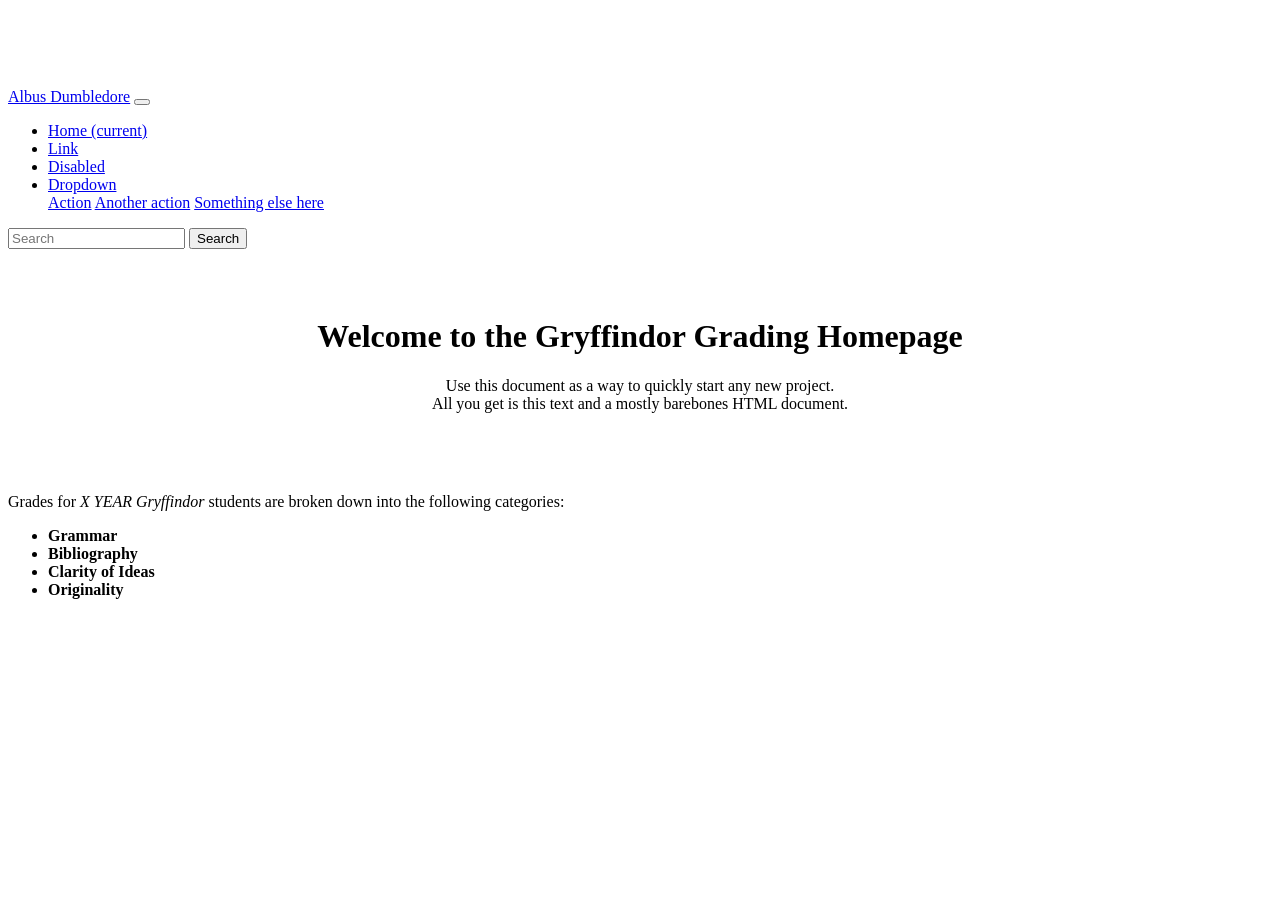
==== index.html @ 443b2138 "First commit" ====
<!DOCTYPE html>
<html lang="en">
  <head>
    <meta charset="utf-8">
    <meta name="viewport" content="width=device-width, initial-scale=1, shrink-to-fit=no">
    <meta name="description" content="Hogwarts Grade Calculator">
    <meta name="author" content="Maru Pereira">
    <link rel="icon" href="../../../../favicon.ico">

    <title>Starter Template for Bootstrap</title>

    <!-- Bootstrap core CSS -->
    <link href="../programs/bootstrap-4.0.0-beta/dist/css/bootstrap.min.css" rel="stylesheet">

    <!-- Custom styles for this template -->
    <link href="css/starter-template.css" rel="stylesheet">
    <!-- Main Stylesheet-->
     <link href="css/main.css" rel="stylesheet">

  </head>

  <body>

    <nav class="navbar navbar-expand-md navbar-dark bg-dark fixed-top">
      <a class="navbar-brand" href="#">Albus Dumbledore</a>
      <button class="navbar-toggler" type="button" data-toggle="collapse" data-target="#navbarsExampleDefault" aria-controls="navbarsExampleDefault" aria-expanded="false" aria-label="Toggle navigation">
        <span class="navbar-toggler-icon"></span>
      </button>

      <div class="collapse navbar-collapse" id="navbarsExampleDefault">
        <ul class="navbar-nav mr-auto">
          <li class="nav-item active">
            <a class="nav-link" href="#">Home <span class="sr-only">(current)</span></a>
          </li>
          <li class="nav-item">
            <a class="nav-link" href="#">Link</a>
          </li>
          <li class="nav-item">
            <a class="nav-link disabled" href="#">Disabled</a>
          </li>
          <li class="nav-item dropdown">
            <a class="nav-link dropdown-toggle" href="http://example.com" id="dropdown01" data-toggle="dropdown" aria-haspopup="true" aria-expanded="false">Dropdown</a>
            <div class="dropdown-menu" aria-labelledby="dropdown01">
              <a class="dropdown-item" href="#">Action</a>
              <a class="dropdown-item" href="#">Another action</a>
              <a class="dropdown-item" href="#">Something else here</a>
            </div>
          </li>
        </ul>
        <form class="form-inline my-2 my-lg-0">
          <input class="form-control mr-sm-2" type="text" placeholder="Search" aria-label="Search">
          <button class="btn btn-outline-success my-2 my-sm-0" type="submit">Search</button>
        </form>
      </div>
    </nav>

    <!-- HEADER -->

    <header class="welcome">
    <div class="container">

      <div class="starter-template">
        <h1>Welcome to the Gryffindor Grading Homepage</h1>
        <p class="lead">Use this document as a way to quickly start any new project.<br> All you get is this text and a mostly barebones HTML document.</p>
      </div>

    </div><!-- /.container -->
    </header>

    <!-- GRADE SECTION -->

    <!--Instructions-->
    <div class-"explanation">
      <p>Grades for <em>X YEAR Gryffindor</em> students are broken down into the following categories:</p>
      <ul>
        <li><b>Grammar</b></li>
        <li><b>Bibliography</b></li>
        <li><b>Clarity of Ideas</b></li>
        <li><b>Originality</b></li>
      </ul>
    </div>

    
    <div>
      
    </div>


    <!-- Bootstrap core JavaScript
    ================================================== -->
    <!-- Placed at the end of the document so the pages load faster -->
    <script src="https://code.jquery.com/jquery-3.2.1.slim.min.js" integrity="sha384-KJ3o2DKtIkvYIK3UENzmM7KCkRr/rE9/Qpg6aAZGJwFDMVNA/GpGFF93hXpG5KkN" crossorigin="anonymous"></script>
    <script>window.jQuery || document.write('<script src="../../../../assets/js/vendor/jquery.min.js"><\/script>')</script>
    <script src="../../../../assets/js/vendor/popper.min.js"></script>
    <script src="../programs/bootstrap-4.0.0-beta/dist/js/bootstrap.min.js"></script>
    <!-- IE10 viewport hack for Surface/desktop Windows 8 bug -->
    <script src="../../../../assets/js/ie10-viewport-bug-workaround.js"></script>
    <script src="js/main.js"></script>
  </body>
</html>
---- css/starter-template.css ----
body {
  padding-top: 5rem;
}
.starter-template {
  padding: 3rem 1.5rem;
  text-align: center;
}
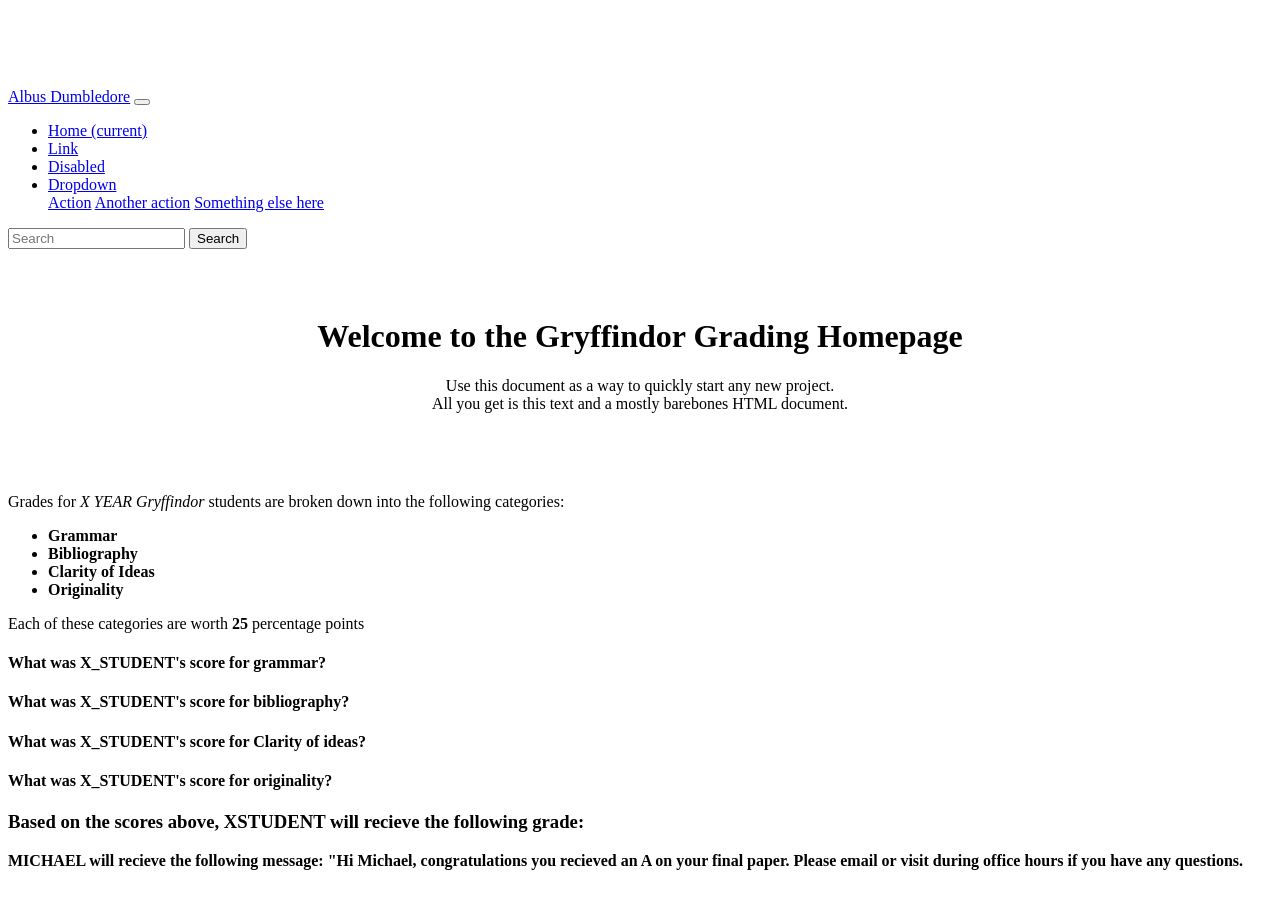
==== commit 6eb78180: "First commit" ====
--- a/index.html
+++ b/index.html
@@ -7,7 +7,7 @@
     <meta name="author" content="Maru Pereira">
     <link rel="icon" href="../../../../favicon.ico">
 
-    <title>Starter Template for Bootstrap</title>
+    <title>Hogwarts: Top Secret Grades</title>
 
     <!-- Bootstrap core CSS -->
     <link href="../programs/bootstrap-4.0.0-beta/dist/css/bootstrap.min.css" rel="stylesheet">
@@ -70,7 +70,7 @@
     <!-- GRADE SECTION -->
 
     <!--Instructions-->
-    <div class-"explanation">
+    <section class-"explanation">
       <p>Grades for <em>X YEAR Gryffindor</em> students are broken down into the following categories:</p>
       <ul>
         <li><b>Grammar</b></li>
@@ -78,12 +78,27 @@
         <li><b>Clarity of Ideas</b></li>
         <li><b>Originality</b></li>
       </ul>
-    </div>
+      <p>Each of these categories are worth <b>25</b> percentage points</p>
 
-    
-    <div>
-      
-    </div>
+    </section>
+
+    <! -- STUDENTS -->
+    <section class="student">
+      <div>
+        <h4>What was X_STUDENT's score for grammar?</h4> <!-- drop down for numbers? -->
+        <h4>What was X_STUDENT's score for bibliography?</h4>
+
+        <h4>What was X_STUDENT's score for Clarity of ideas?</h4>
+
+        <h4>What was X_STUDENT's score for originality?</h4>  
+
+      </div>
+      <div>
+        <h3>Based on the scores above, XSTUDENT will recieve the following grade:</h3>
+        <p class="student_msg"><b>MICHAEL will recieve the following message:<b> "Hi Michael, congratulations you recieved an A on your final paper. Please email or visit during office hours if you have any questions.</p>
+      </div>
+    </section>
+
 
 
     <!-- Bootstrap core JavaScript
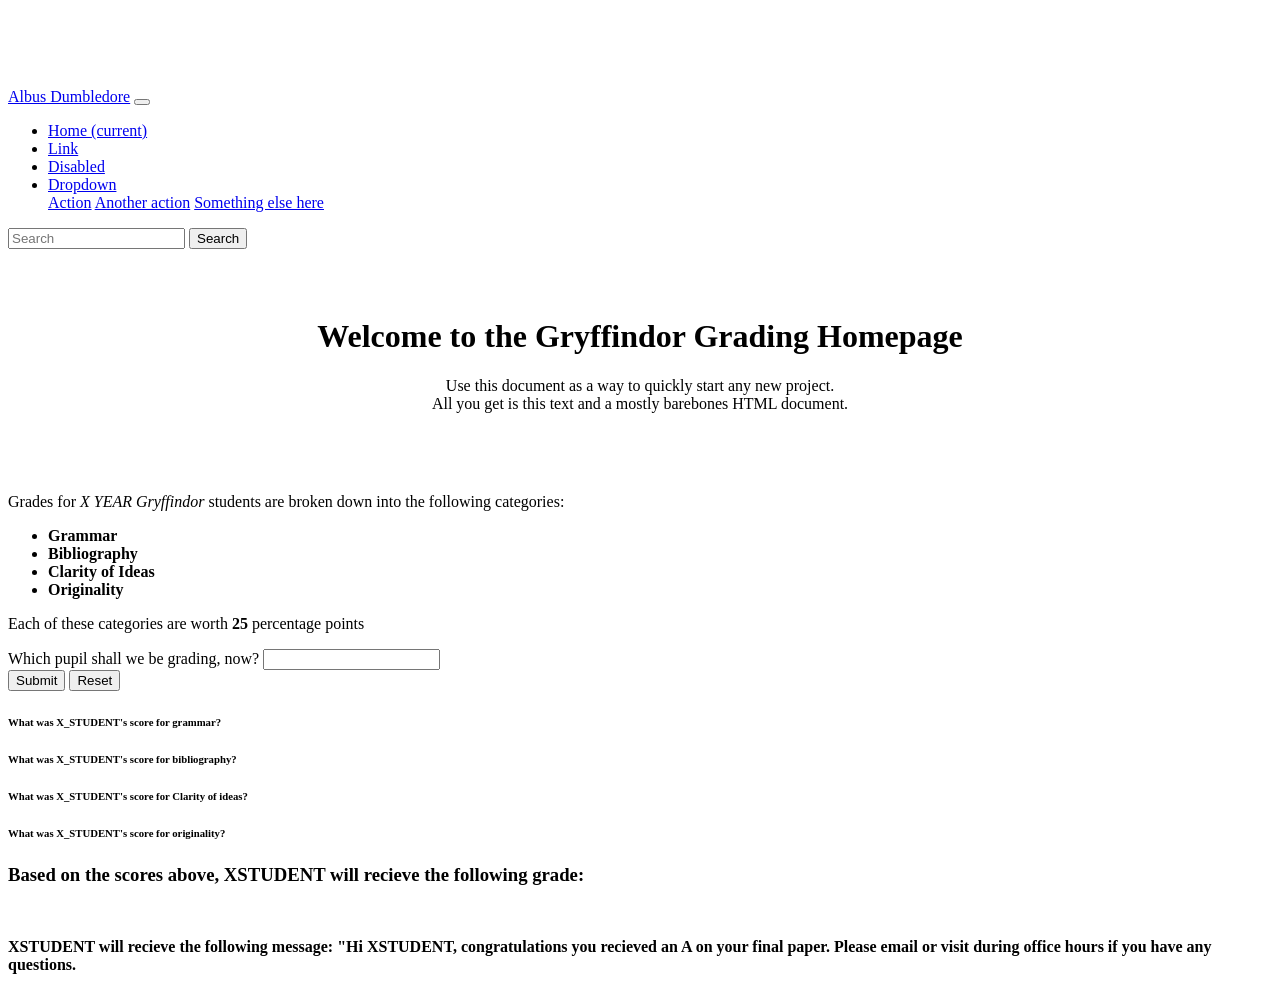
==== commit 8a6f452d: "First commit" ====
--- a/index.html
+++ b/index.html
@@ -16,11 +16,12 @@
     <link href="css/starter-template.css" rel="stylesheet">
     <!-- Main Stylesheet-->
      <link href="css/main.css" rel="stylesheet">
+  </head>
 
-  </head>
 
   <body>
 
+  <!-- -------NAVBAR------ -->
     <nav class="navbar navbar-expand-md navbar-dark bg-dark fixed-top">
       <a class="navbar-brand" href="#">Albus Dumbledore</a>
       <button class="navbar-toggler" type="button" data-toggle="collapse" data-target="#navbarsExampleDefault" aria-controls="navbarsExampleDefault" aria-expanded="false" aria-label="Toggle navigation">
@@ -53,9 +54,10 @@
         </form>
       </div>
     </nav>
+    <!-- END NAVBAR -->
+
 
     <!-- HEADER -->
-
     <header class="welcome">
     <div class="container">
 
@@ -66,10 +68,10 @@
 
     </div><!-- /.container -->
     </header>
+    <!-- END HEADER -->
 
-    <!-- GRADE SECTION -->
 
-    <!--Instructions-->
+    <!-- GRADING INSTRUCTION SECTION -->
     <section class-"explanation">
       <p>Grades for <em>X YEAR Gryffindor</em> students are broken down into the following categories:</p>
       <ul>
@@ -79,23 +81,28 @@
         <li><b>Originality</b></li>
       </ul>
       <p>Each of these categories are worth <b>25</b> percentage points</p>
+    </section>
+    <!--END GRADING INSTRUCTIONS-->
 
-    </section>
 
     <! -- STUDENTS -->
     <section class="student">
+      <p>Which pupil shall we be grading, now? <input type="text" name=""> <br>
+       <input type="submit" value="Submit">
+       <input type="reset"><p>
       <div>
-        <h4>What was X_STUDENT's score for grammar?</h4> <!-- drop down for numbers? -->
-        <h4>What was X_STUDENT's score for bibliography?</h4>
+        <h6>What was X_STUDENT's score for grammar?</h6> <!-- drop down for numbers? -->
+        <h6>What was X_STUDENT's score for bibliography?</h6>
 
-        <h4>What was X_STUDENT's score for Clarity of ideas?</h4>
+        <h6>What was X_STUDENT's score for Clarity of ideas?</h6>
 
-        <h4>What was X_STUDENT's score for originality?</h4>  
+        <h6>What was X_STUDENT's score for originality?</h6>  
+      </div>
 
-      </div>
       <div>
         <h3>Based on the scores above, XSTUDENT will recieve the following grade:</h3>
-        <p class="student_msg"><b>MICHAEL will recieve the following message:<b> "Hi Michael, congratulations you recieved an A on your final paper. Please email or visit during office hours if you have any questions.</p>
+        <br>
+        <p class="student_msg"><b>XSTUDENT will recieve the following message:<b> "Hi XSTUDENT, congratulations you recieved an A on your final paper. Please email or visit during office hours if you have any questions.</p>
       </div>
     </section>
 
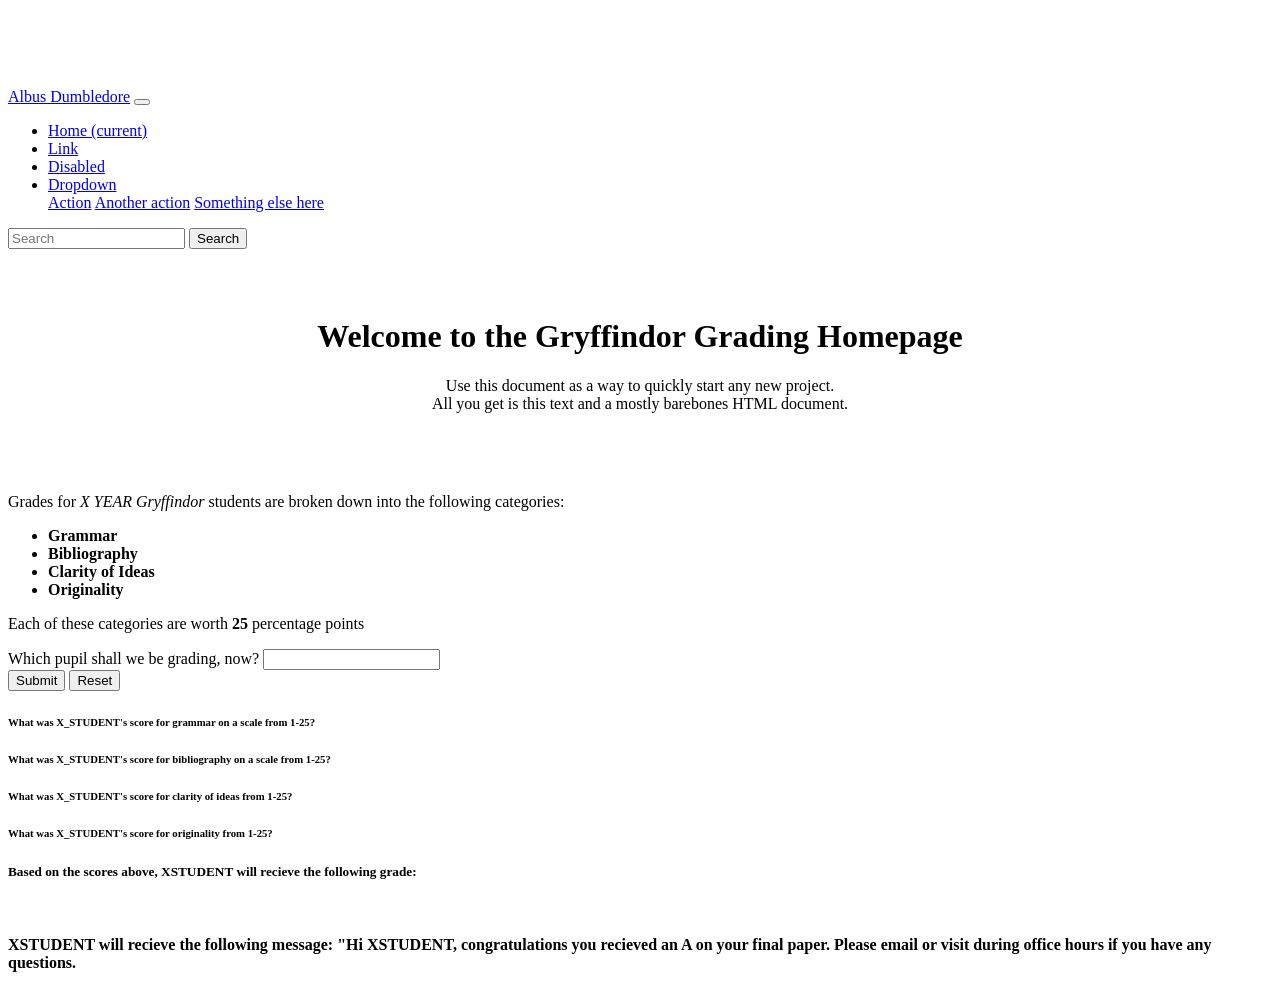
==== commit 25ef1dba: "First commit" ====
--- a/index.html
+++ b/index.html
@@ -87,22 +87,23 @@
 
     <! -- STUDENTS -->
     <section class="student">
-      <p>Which pupil shall we be grading, now? <input type="text" name=""> <br>
+      <p>Which pupil shall we be grading, now? <input id="student_Name" type="text" name=""> <br>
        <input type="submit" value="Submit">
        <input type="reset"><p>
+
       <div>
-        <h6>What was X_STUDENT's score for grammar?</h6> <!-- drop down for numbers? -->
-        <h6>What was X_STUDENT's score for bibliography?</h6>
+        <h6 id="elTwo">What was <span>X_STUDENT's</span> score for grammar on a scale from 1-25?</h6> <!-- drop down for numbers? -->
+        <h6 id="elThree">What was <span>X_STUDENT's</span> score for bibliography on a scale from 1-25?</h6>
 
-        <h6>What was X_STUDENT's score for Clarity of ideas?</h6>
+        <h6 id="elFour">What was <span>X_STUDENT's</span> score for clarity of ideas from 1-25?</h6>
 
-        <h6>What was X_STUDENT's score for originality?</h6>  
+        <h6 id="elFive">What was <span>X_STUDENT's</span> score for originality from 1-25?</h6>  
       </div>
 
       <div>
-        <h3>Based on the scores above, XSTUDENT will recieve the following grade:</h3>
+        <h5 id="elSix">Based on the scores above, <span>XSTUDENT</span> will recieve the following grade:</h5>
         <br>
-        <p class="student_msg"><b>XSTUDENT will recieve the following message:<b> "Hi XSTUDENT, congratulations you recieved an A on your final paper. Please email or visit during office hours if you have any questions.</p>
+        <p class="student_msg"><b><span>XSTUDENT</span> will recieve the following message:<b> "Hi <span>XSTUDENT</span>, <span>congratulations</span> you recieved an <span>A</span> on your final paper. Please email or visit during office hours if you have any questions.</p>
       </div>
     </section>
 
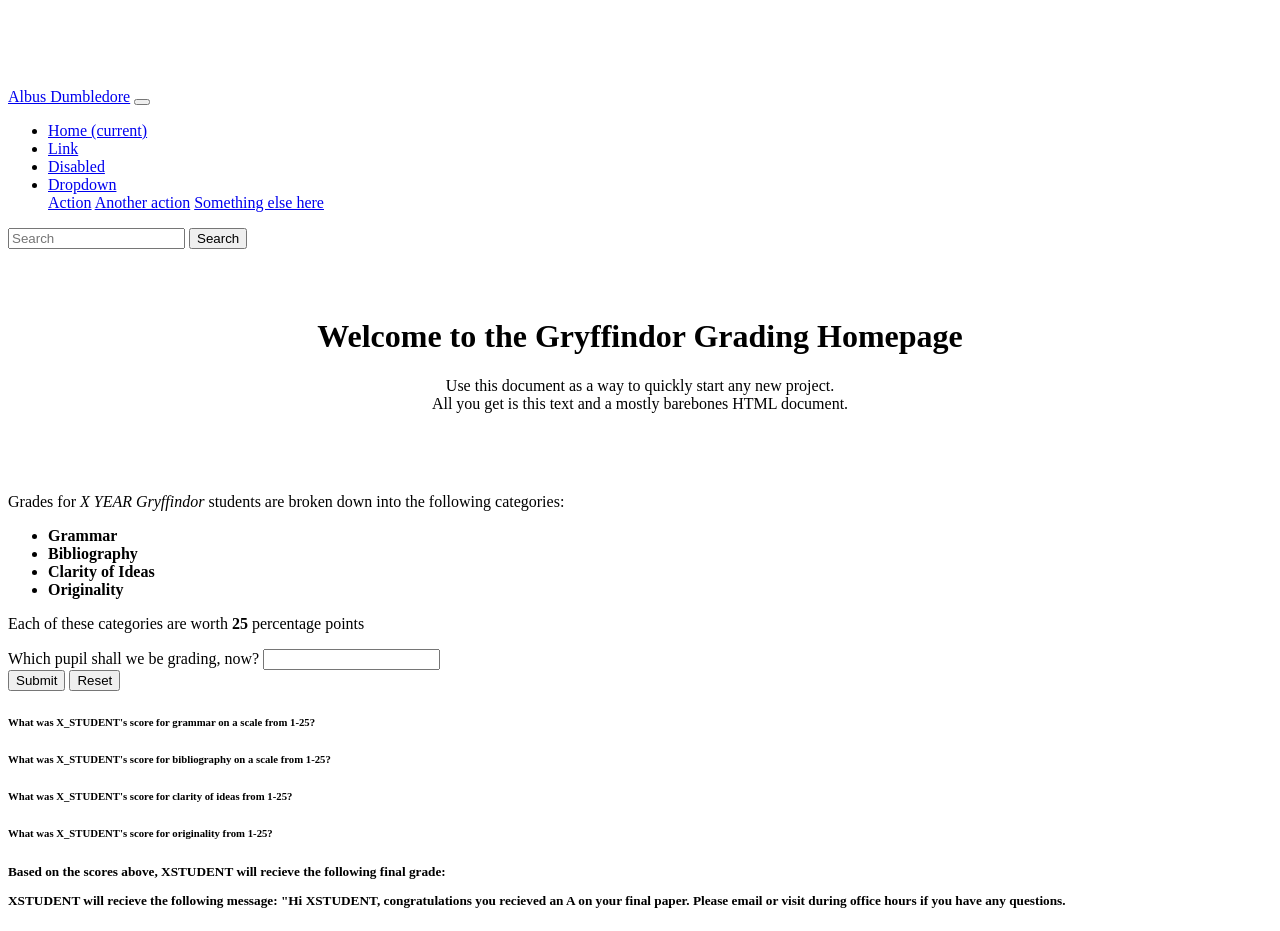
==== commit 3b826bb1: "First commit" ====
--- a/index.html
+++ b/index.html
@@ -92,16 +92,17 @@
        <input type="reset"><p>
 
       <div>
-        <h6 id="elTwo">What was <span>X_STUDENT's</span> score for grammar on a scale from 1-25?</h6> <!-- drop down for numbers? -->
-        <h6 id="elThree">What was <span>X_STUDENT's</span> score for bibliography on a scale from 1-25?</h6>
+        <h6 id="elGrammer">What was <span>X_STUDENT's</span> score for grammar on a scale from 1-25?</h6> <!-- drop down for numbers? -->
+        
+        <h6 id="elBiblio">What was <span>X_STUDENT's</span> score for bibliography on a scale from 1-25?</h6>
 
-        <h6 id="elFour">What was <span>X_STUDENT's</span> score for clarity of ideas from 1-25?</h6>
+        <h6 id="elClarity">What was <span>X_STUDENT's</span> score for clarity of ideas from 1-25?</h6>
 
-        <h6 id="elFive">What was <span>X_STUDENT's</span> score for originality from 1-25?</h6>  
+        <h6 id="elOriginality">What was <span>X_STUDENT's</span> score for originality from 1-25?</h6>  
       </div>
 
       <div>
-        <h5 id="elSix">Based on the scores above, <span>XSTUDENT</span> will recieve the following grade:</h5>
+        <h5 id="elFinal">Based on the scores above, <span>XSTUDENT</span> will recieve the following final grade: <span id="final_Grade"</h5>
         <br>
         <p class="student_msg"><b><span>XSTUDENT</span> will recieve the following message:<b> "Hi <span>XSTUDENT</span>, <span>congratulations</span> you recieved an <span>A</span> on your final paper. Please email or visit during office hours if you have any questions.</p>
       </div>
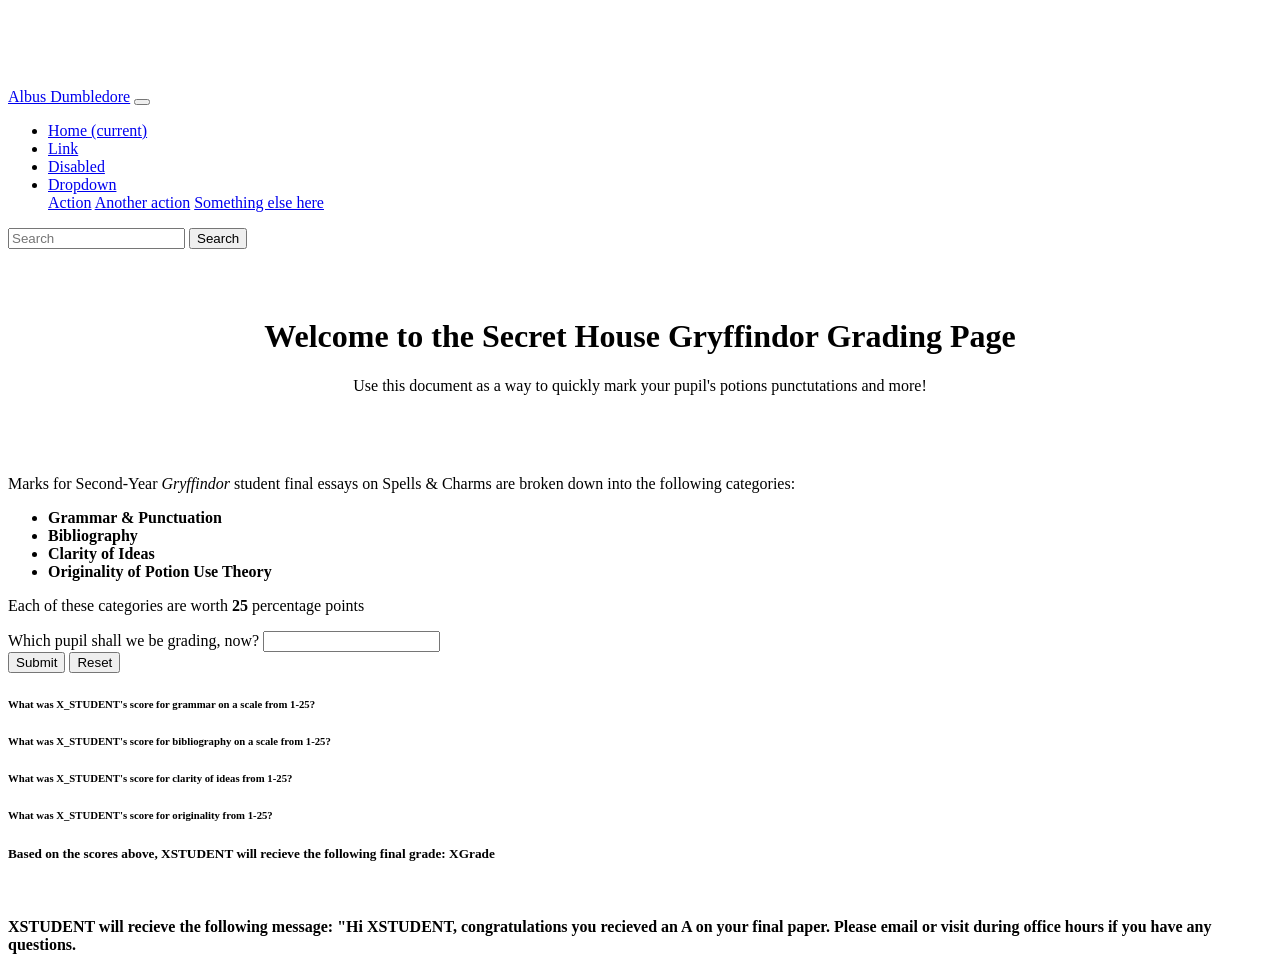
==== commit 98be7ea0: "First commit" ====
--- a/index.html
+++ b/index.html
@@ -7,7 +7,7 @@
     <meta name="author" content="Maru Pereira">
     <link rel="icon" href="../../../../favicon.ico">
 
-    <title>Hogwarts: Top Secret Grades</title>
+    <title>Hogwarts:Top Secret Grades</title>
 
     <!-- Bootstrap core CSS -->
     <link href="../programs/bootstrap-4.0.0-beta/dist/css/bootstrap.min.css" rel="stylesheet">
@@ -62,8 +62,8 @@
     <div class="container">
 
       <div class="starter-template">
-        <h1>Welcome to the Gryffindor Grading Homepage</h1>
-        <p class="lead">Use this document as a way to quickly start any new project.<br> All you get is this text and a mostly barebones HTML document.</p>
+        <h1>Welcome to the Secret House Gryffindor Grading Page</h1>
+        <p class="lead">Use this document as a way to quickly mark your pupil's potions punctutations and more!</p>
       </div>
 
     </div><!-- /.container -->
@@ -73,12 +73,12 @@
 
     <!-- GRADING INSTRUCTION SECTION -->
     <section class-"explanation">
-      <p>Grades for <em>X YEAR Gryffindor</em> students are broken down into the following categories:</p>
+      <p>Marks for Second-Year <em>Gryffindor</em> student final essays on Spells & Charms are broken down into the following categories:</p>
       <ul>
-        <li><b>Grammar</b></li>
+        <li><b>Grammar & Punctuation </b></li>
         <li><b>Bibliography</b></li>
         <li><b>Clarity of Ideas</b></li>
-        <li><b>Originality</b></li>
+        <li><b>Originality of Potion Use Theory</b></li>
       </ul>
       <p>Each of these categories are worth <b>25</b> percentage points</p>
     </section>
@@ -87,24 +87,24 @@
 
     <! -- STUDENTS -->
     <section class="student">
-      <p>Which pupil shall we be grading, now? <input id="student_Name" type="text" name=""> <br>
+      <p>Which pupil shall we be grading, now? <input id="student_Name" type="text" name="name"> <br>
        <input type="submit" value="Submit">
        <input type="reset"><p>
 
       <div>
-        <h6 id="elGrammer">What was <span>X_STUDENT's</span> score for grammar on a scale from 1-25?</h6> <!-- drop down for numbers? -->
+        <h6 id="elGrammer">What was <span class= "studentName">X_STUDENT's</span> score for grammar on a scale from 1-25?</h6> <!-- drop down for numbers? -->
         
-        <h6 id="elBiblio">What was <span>X_STUDENT's</span> score for bibliography on a scale from 1-25?</h6>
+        <h6 id="elBiblio">What was <span class= "studentName">X_STUDENT's</span> score for bibliography on a scale from 1-25?</h6>
 
-        <h6 id="elClarity">What was <span>X_STUDENT's</span> score for clarity of ideas from 1-25?</h6>
+        <h6 id="elClarity">What was <span class="studentName">X_STUDENT's</span> score for clarity of ideas from 1-25?</h6>
 
-        <h6 id="elOriginality">What was <span>X_STUDENT's</span> score for originality from 1-25?</h6>  
+        <h6 id="elOriginality">What was <span class="studentName">X_STUDENT's</span> score for originality from 1-25?</h6>  
       </div>
 
       <div>
-        <h5 id="elFinal">Based on the scores above, <span>XSTUDENT</span> will recieve the following final grade: <span id="final_Grade"</h5>
+        <h5 id="elFinal">Based on the scores above, <span class="studentName">XSTUDENT</span> will recieve the following final grade: <span id="final_Grade">XGrade</span></h5>
         <br>
-        <p class="student_msg"><b><span>XSTUDENT</span> will recieve the following message:<b> "Hi <span>XSTUDENT</span>, <span>congratulations</span> you recieved an <span>A</span> on your final paper. Please email or visit during office hours if you have any questions.</p>
+        <p class="student_msg"><b><span>XSTUDENT</span> will recieve the following message:<b> "Hi <span class="studentName">XSTUDENT</span>, <span id="salutation">congratulations</span> you recieved an <span id="letter_Grade">A</span> on your final paper. Please email or visit during office hours if you have any questions.</p>
       </div>
     </section>
 
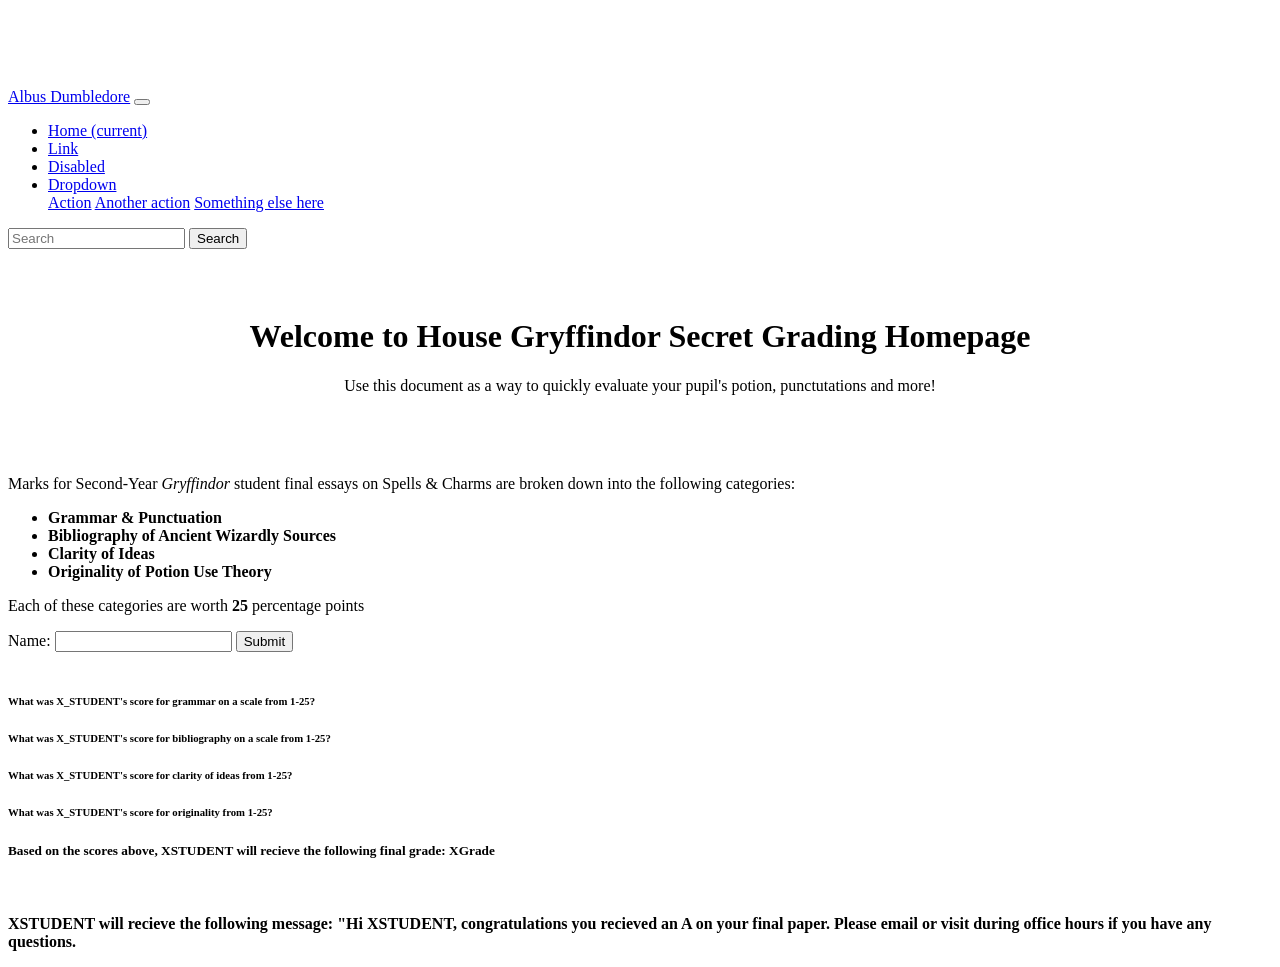
==== commit 1eb44a60: "First commit" ====
--- a/index.html
+++ b/index.html
@@ -62,8 +62,8 @@
     <div class="container">
 
       <div class="starter-template">
-        <h1>Welcome to the Secret House Gryffindor Grading Page</h1>
-        <p class="lead">Use this document as a way to quickly mark your pupil's potions punctutations and more!</p>
+        <h1>Welcome to House Gryffindor Secret Grading Homepage</h1>
+        <p class="lead">Use this document as a way to quickly evaluate your pupil's potion, punctutations and more!</p>
       </div>
 
     </div><!-- /.container -->
@@ -76,7 +76,7 @@
       <p>Marks for Second-Year <em>Gryffindor</em> student final essays on Spells & Charms are broken down into the following categories:</p>
       <ul>
         <li><b>Grammar & Punctuation </b></li>
-        <li><b>Bibliography</b></li>
+        <li><b>Bibliography of Ancient Wizardly Sources</b></li>
         <li><b>Clarity of Ideas</b></li>
         <li><b>Originality of Potion Use Theory</b></li>
       </ul>
@@ -87,9 +87,14 @@
 
     <! -- STUDENTS -->
     <section class="student">
-      <p>Which pupil shall we be grading, now? <input id="student_Name" type="text" name="name"> <br>
-       <input type="submit" value="Submit">
-       <input type="reset"><p>
+      <!-- <p>Which pupil shall we be grading, now? <input id="student_Name" type="text" name="name">
+      <input type="submit" value="Submit" onclick="getStudentName()" id="btnOne">
+     <!--  <button onclick="getStudentName()" id="btnOne">send</button> </p> -->
+
+    <form id="formOne">
+        Name: <input type="text" id="student_Name" name="Sname">
+        <input type="button" onclick="getStudent()" value="Submit">
+    </form><br>
 
       <div>
         <h6 id="elGrammer">What was <span class= "studentName">X_STUDENT's</span> score for grammar on a scale from 1-25?</h6> <!-- drop down for numbers? -->
